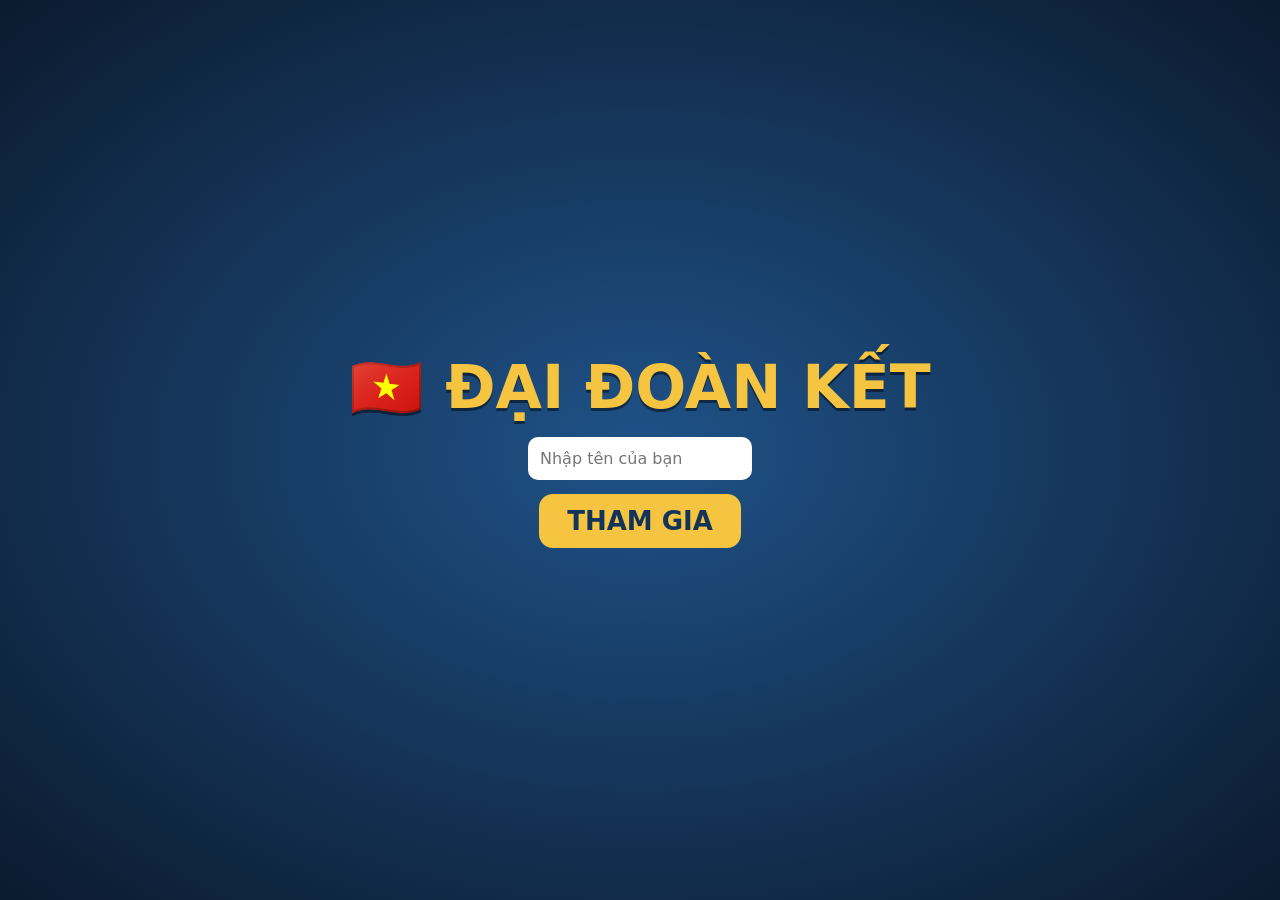
==== index.html @ 43466984 "Add files via upload" ====
<!DOCTYPE html><html lang="vi"><head><meta charset="utf-8"><meta name="viewport" content="width=device-width,initial-scale=1">
<title>Đại đoàn kết</title><link rel="stylesheet" href="style.css"></head><body>
<div id="join" class="screen"><h1>🇻🇳 ĐẠI ĐOÀN KẾT</h1><input id="nm" maxlength="14" placeholder="Nhập tên của bạn"><button class="big" id="go">THAM GIA</button></div>
<div id="app" class="hide"><div id="wrap"><div id="board"><img id="car" src="car.svg" alt=""><button id="spin" disabled>QUAY!</button></div></div>
<div id="side"><div id="msg"></div><div id="score"></div></div></div>
<div id="ov" class="hide"><div id="card"></div></div>
<script src="config.js"></script><script src="questions.js"></script><script src="common.js"></script>
<script>
const Q=window.QUESTIONS;SRC=()=>S.mode=="all"?(S.pl&&S.pl[me]||null):S.turn;let me=localStorage.pid,quizOn=false,doneId=0,chain=Promise.resolve(),decks={};
function enter(){$("#join").classList.add("hide");$("#app").classList.remove("hide");fit();S={players:[],turn:null,dur:6000};loop();poll(onS)}
$("#go").onclick=async()=>{const r=await api("join",{name:$("#nm").value.trim()});if(r.err)return alert(r.err);me=r.me;localStorage.pid=me;enter()};
if(me)enter();
$("#spin").onclick=async()=>{$("#spin").disabled=true;S=await api(S.mode=="all"?"spinme":"spin",{pid:me});onS()};
function onS(){renderScore();const t=S.turn,m=S.players.find(p=>p.id==me);
 if(!m){localStorage.removeItem("pid");return location.reload()}
 const all=S.mode=="all",o=all&&S.pl&&S.pl[me];
 if(all){$("#spin").disabled=!(S.status=="playing"&&!o);
  $("#msg").textContent=S.status=="ended"?"🏆 Kết thúc! Điểm của bạn: "+m.score:!o?(S.status=="playing"?"🎯 Bấm vào vòng tròn giữa để QUAY":"Chờ ban tổ chức bắt đầu…"):
   !spinDone(S,o)?"🚗 Xe đang chạy…":o.n<S.per?"Bạn đã đến "+NM[o.region]:`Bạn đúng ${o.ok}/${S.per} câu. Chờ mọi người…`;
  if(o&&spinDone(S,o)&&o.n<S.per&&!quizOn&&doneId!=1)quiz({id:1,region:o.region,n:o.n,banner:1});return}
 const mine=t&&t.pid==me;$("#spin").disabled=!(mine&&t.phase=="ready"&&S.status=="playing");
 $("#msg").textContent=S.status=="ended"?"🏆 Kết thúc! Điểm của bạn: "+m.score:!t?(S.status=="playing"?"✅ Đã bắt đầu! Chờ ban tổ chức tạo lượt…":"Chờ ban tổ chức bắt đầu…"):
  mine&&t.phase=="ready"?"🎯 Đến lượt bạn! Bấm vào vòng tròn giữa để QUAY":
  mine&&t.phase=="done"?`Bạn đúng ${t.ok}/${S.per} câu. Chờ lượt kế…`:mine?"Xe đang chạy…":"Đang chơi: "+t.name;
 if(mine&&(t.phase=="spin"||t.phase=="quiz")&&spinDone(S)&&!quizOn&&doneId!=t.id)quiz(t)}
function quiz(t){quizOn=true;let n=t.n;const r=t.region,per=S.per;
 function ask(){
  if(n>=per){doneId=t.id;quizOn=false;chain=chain.then(()=>new Promise(r=>setTimeout(r,5000))).then(()=>api("next",{tid:t.id})).then(s=>{S=s;onS()}).catch(()=>{});return $("#ov").classList.add("hide")}
  if(!(decks[r]&&decks[r].length))decks[r]=shuf([...Q[r],...Q.chung]);
  const q=decks[r].pop(),o=shuf(q.a.map((x,i)=>({x,i})));
  $("#card").innerHTML=`<div class="hd" style="background:${COL[r]}">${NM[r]} · Câu ${n+1}/${per}</div><h2>${esc(q.q)}</h2><div id="opts">`+
   o.map((y,k)=>`<button class="opt" data-i="${y.i}">${"ABCD"[k]}. ${esc(y.x)}</button>`).join("")+"</div>";
  $("#ov").classList.remove("hide");
  const bs=[...document.querySelectorAll(".opt")];
  bs.forEach(b=>b.onclick=()=>{const good=+b.dataset.i==q.c;
   bs.forEach(x=>{x.onclick=null;if(+x.dataset.i==q.c)x.classList.add("ok")});if(!good)b.classList.add("bad");
   chain=chain.then(()=>api("ans",{pid:me,ok:good?1:0})).then(s=>{S=s;onS()}).catch(()=>{});
   n++;setTimeout(ask,1300)})}
 if(t.banner){$("#card").innerHTML=`<div class="hd" style="background:${COL[r]}">Kết quả quay</div><img src="${r}.webp" alt="" style="display:block;margin:0 auto 8px;max-height:200px;max-width:100%" onerror="this.remove()"><h2>Bạn đã đến<br><span style="color:${COL[r]}">${NM[r]}</span> 🎉</h2>`;$("#ov").classList.remove("hide");setTimeout(ask,2500)}else ask()}
</script></body></html>
---- style.css ----
*{box-sizing:border-box}
body{margin:0;height:100vh;height:100dvh;background:radial-gradient(#1f5288,#0b1a2e);color:#fff;font-family:system-ui,"Segoe UI",sans-serif;overflow:hidden}
.hide{display:none!important}
button{font:inherit;cursor:pointer;border:0;border-radius:14px}
input,select{font:inherit;padding:12px;border-radius:10px;border:0;max-width:100%}
h1{margin:0;font-size:clamp(30px,6vw,60px);color:#f5c542;text-shadow:0 3px 0 #0007}
.big{background:#f5c542;color:#12345a;font-weight:800;font-size:clamp(18px,3vw,26px);padding:12px 28px}
.big.red{background:#e0453a;color:#fff}
.screen{min-height:100%;display:flex;flex-direction:column;align-items:center;justify-content:center;gap:14px;padding:16px;text-align:center}
.row{display:flex;flex-wrap:wrap;justify-content:center;align-items:center;gap:12px;font-size:20px}
#app{height:100%;display:flex}
#wrap{flex:1;min-width:0;min-height:0;display:grid;place-items:center;padding:8px}
#board{position:relative;background:url(nen.webp) center/contain no-repeat}
#car{position:absolute;width:9.5%;transform:translate(-50%,-50%);filter:drop-shadow(0 3px 4px #000a)}
#spin{position:absolute;left:50%;top:50%;width:19%;aspect-ratio:1;transform:translate(-50%,-50%);border-radius:50%;background:#fff;color:#12345a;font-weight:900;font-size:calc(var(--s)*.045)}
#spin:not(:disabled){animation:pulse 1.4s infinite}
#spin:disabled{opacity:.5}
@keyframes pulse{50%{box-shadow:0 0 0 14px #f5c54277}}
#side{width:30%;min-width:250px;padding:12px;display:flex;flex-direction:column;gap:10px;overflow:auto}
#head{margin:0;font-size:clamp(20px,2.8vw,38px);color:#f5c542}
#msg,#info{font-size:clamp(16px,2.2vw,30px);font-weight:700}
#score{display:grid;gap:6px}
.p{display:flex;justify-content:space-between;gap:8px;padding:8px 12px;border-radius:10px;background:#ffffff1f;font-size:clamp(15px,2vw,26px)}
.p.on{background:#f5c542;color:#12345a;font-weight:800}
#ov{position:fixed;inset:0;background:#000b;display:grid;place-items:center;padding:12px;z-index:9}
#card{width:min(94vw,900px);max-height:96vh;overflow:auto;background:#fff;color:#12345a;border-radius:20px;text-align:center;padding-bottom:16px}
#card .hd{color:#fff;font-weight:800;padding:10px;font-size:clamp(16px,2.4vw,24px)}
#card h2{margin:16px;font-size:clamp(20px,3.4vw,36px)}
#opts{display:grid;gap:10px;padding:0 16px}
.opt{background:#e8f0f9;color:#12345a;font-size:clamp(16px,2.6vw,28px);padding:14px;text-align:left}
.opt.ok{background:#2eb872;color:#fff}.opt.bad{background:#e0453a;color:#fff}
@media(min-width:700px){#opts{grid-template-columns:1fr 1fr}}
@media(orientation:portrait){#app{flex-direction:column}#side{width:100%;max-height:40%}}
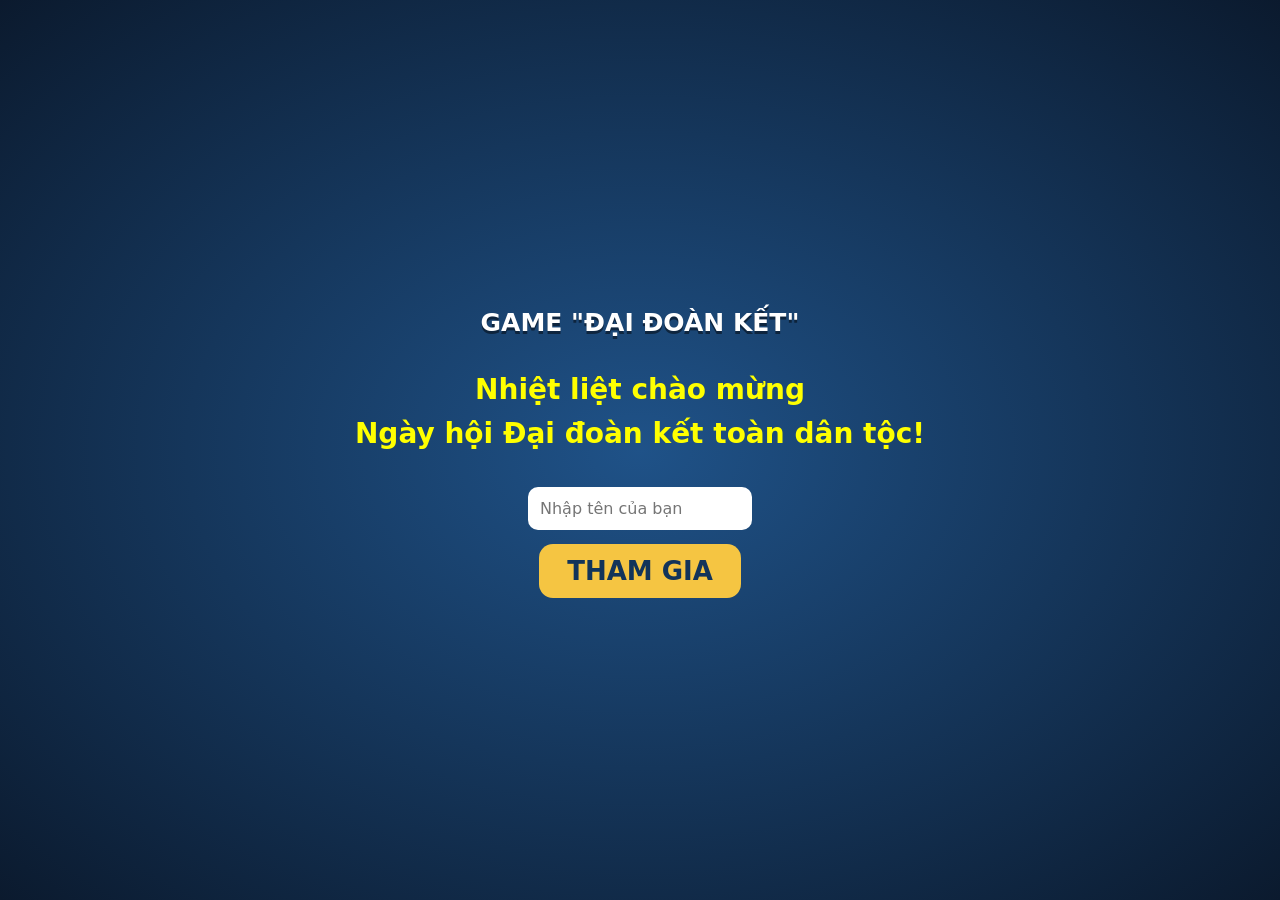
==== commit 5aadb935: "Add files via upload" ====
--- a/index.html
+++ b/index.html
@@ -1,6 +1,21 @@
 <!DOCTYPE html><html lang="vi"><head><meta charset="utf-8"><meta name="viewport" content="width=device-width,initial-scale=1">
-<title>Đại đoàn kết</title><link rel="stylesheet" href="style.css"></head><body>
-<div id="join" class="screen"><h1>🇻🇳 ĐẠI ĐOÀN KẾT</h1><input id="nm" maxlength="14" placeholder="Nhập tên của bạn"><button class="big" id="go">THAM GIA</button></div>
+<title>Đại đoàn kết</title><link rel="stylesheet" href="style.css">
+<style>
+  #join{text-align:center;padding:24px 16px}
+  #join .logo{width:120px;height:120px;object-fit:contain;display:block;margin:4px auto 6px;
+              filter:drop-shadow(0 6px 14px rgba(0,0,0,.5))}
+  #join h1{margin:6px 0 8px;color:#fff;font-size:clamp(19px,3.4vw,25px);line-height:1.2}
+  #join .slogan{color:#FFFF00;font-size:clamp(22px,4vw,28px);line-height:1.4;margin:10px 0 20px;font-weight:700}
+  #join .slogan b{color:#FFFF00;display:block;font-size:inherit;margin-top:4px;letter-spacing:0;font-weight:700}
+</style>
+</head><body>
+<div id="join" class="screen">
+  <img class="logo" src="icon.png" alt="Logo" onerror="this.style.display='none'">
+  <h1>GAME "ĐẠI ĐOÀN KẾT"</h1>
+  <p class="slogan">Nhiệt liệt chào mừng<b>Ngày hội Đại đoàn kết toàn dân tộc!</b></p>
+  <input id="nm" maxlength="14" placeholder="Nhập tên của bạn">
+  <button class="big" id="go">THAM GIA</button>
+</div>
 <div id="app" class="hide"><div id="wrap"><div id="board"><img id="car" src="car.svg" alt=""><button id="spin" disabled>QUAY!</button></div></div>
 <div id="side"><div id="msg"></div><div id="score"></div></div></div>
 <div id="ov" class="hide"><div id="card"></div></div>
@@ -11,8 +26,10 @@
 $("#go").onclick=async()=>{const r=await api("join",{name:$("#nm").value.trim()});if(r.err)return alert(r.err);me=r.me;localStorage.pid=me;enter()};
 if(me)enter();
 $("#spin").onclick=async()=>{$("#spin").disabled=true;S=await api(S.mode=="all"?"spinme":"spin",{pid:me});onS()};
-function onS(){renderScore();const t=S.turn,m=S.players.find(p=>p.id==me);
- if(!m){localStorage.removeItem("pid");return location.reload()}
+function onS(){
+ // ===== Bị admin xoá → tự thoát =====
+ if((S.kicked&&S.kicked.indexOf(me)>=0)||(S.players&&!S.players.some(p=>p.id==me))){ try{localStorage.removeItem("pid")}catch(e){} alert("⚠️ Bạn đã bị quản trò xoá khỏi phòng chơi."); return location.reload(); }
+ renderScore();const t=S.turn,m=S.players.find(p=>p.id==me);
  const all=S.mode=="all",o=all&&S.pl&&S.pl[me];
  if(all){$("#spin").disabled=!(S.status=="playing"&&!o);
   $("#msg").textContent=S.status=="ended"?"🏆 Kết thúc! Điểm của bạn: "+m.score:!o?(S.status=="playing"?"🎯 Bấm vào vòng tròn giữa để QUAY":"Chờ ban tổ chức bắt đầu…"):
@@ -37,4 +54,4 @@
    chain=chain.then(()=>api("ans",{pid:me,ok:good?1:0})).then(s=>{S=s;onS()}).catch(()=>{});
    n++;setTimeout(ask,1300)})}
  if(t.banner){$("#card").innerHTML=`<div class="hd" style="background:${COL[r]}">Kết quả quay</div><img src="${r}.webp" alt="" style="display:block;margin:0 auto 8px;max-height:200px;max-width:100%" onerror="this.remove()"><h2>Bạn đã đến<br><span style="color:${COL[r]}">${NM[r]}</span> 🎉</h2>`;$("#ov").classList.remove("hide");setTimeout(ask,2500)}else ask()}
-</script></body></html>
+</script></body></html>
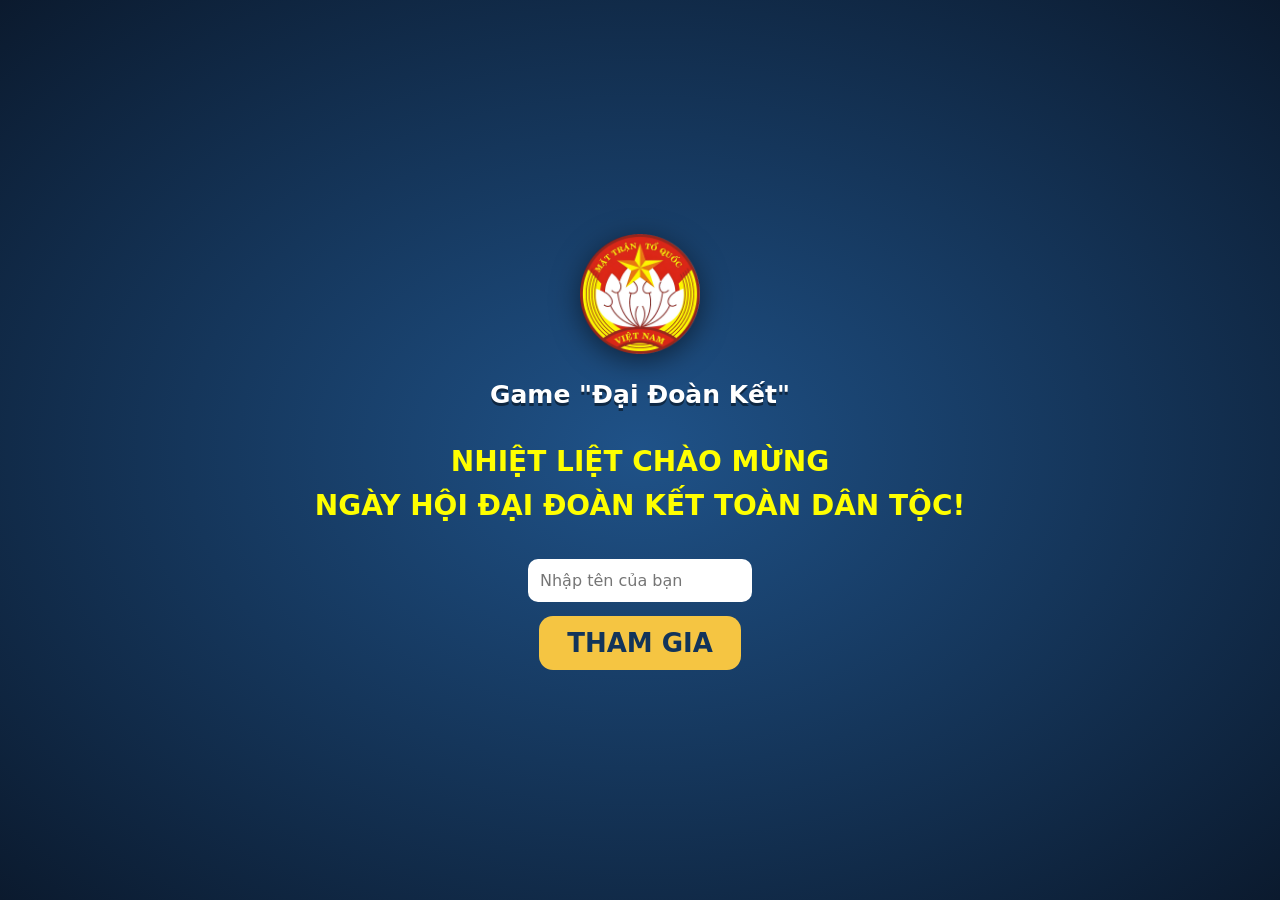
==== commit ba190f1a: "Add files via upload" ====
--- a/index.html
+++ b/index.html
@@ -5,14 +5,14 @@
   #join .logo{width:120px;height:120px;object-fit:contain;display:block;margin:4px auto 6px;
               filter:drop-shadow(0 6px 14px rgba(0,0,0,.5))}
   #join h1{margin:6px 0 8px;color:#fff;font-size:clamp(19px,3.4vw,25px);line-height:1.2}
-  #join .slogan{color:#FFFF00;font-size:clamp(22px,4vw,28px);line-height:1.4;margin:10px 0 20px;font-weight:700}
+  #join .slogan{color:#FFFF00;font-size:clamp(18px,4vw,28px);line-height:1.4;margin:10px 0 20px;font-weight:700}
   #join .slogan b{color:#FFFF00;display:block;font-size:inherit;margin-top:4px;letter-spacing:0;font-weight:700}
 </style>
 </head><body>
 <div id="join" class="screen">
   <img class="logo" src="icon.png" alt="Logo" onerror="this.style.display='none'">
-  <h1>GAME "ĐẠI ĐOÀN KẾT"</h1>
-  <p class="slogan">Nhiệt liệt chào mừng<b>Ngày hội Đại đoàn kết toàn dân tộc!</b></p>
+  <h1>Game "Đại Đoàn Kết"</h1>
+  <p class="slogan">NHIỆT LIỆT CHÀO MỪNG<b>NGÀY HỘI ĐẠI ĐOÀN KẾT TOÀN DÂN TỘC!</b></p>
   <input id="nm" maxlength="14" placeholder="Nhập tên của bạn">
   <button class="big" id="go">THAM GIA</button>
 </div>
